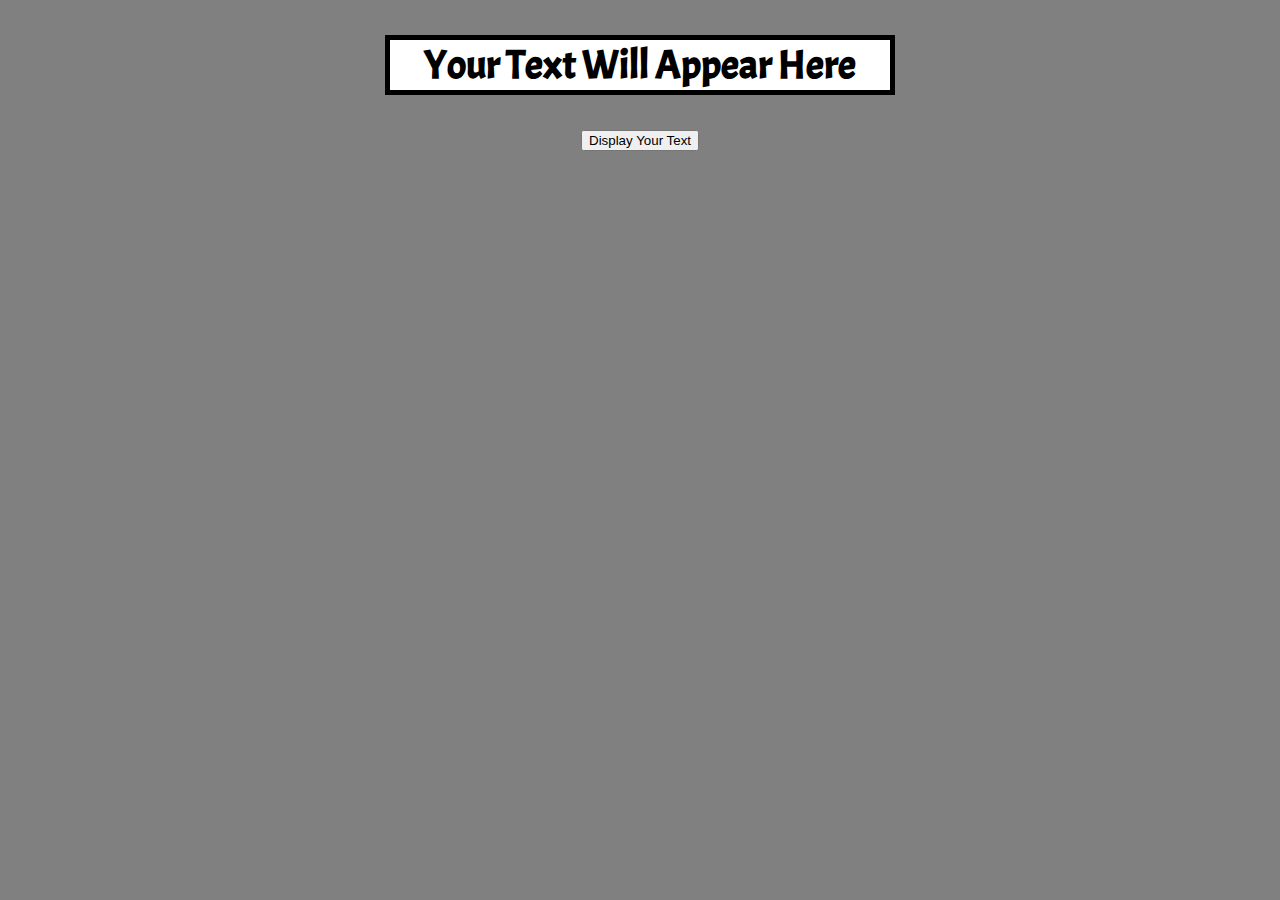
==== index.html @ b360de4f "copied files as templates" ====
<!DOCTYPE html>
<html lang="en-us">
	<head>
		<meta charset="utf-8"> 
		<meta name="developer" content="Informal Three">
		<meta name="description" content="project-001">
		<title>project-001</title>
		<link href="styles/style.css" rel="stylesheet">
		<link href="https://fonts.googleapis.com/css?family=Acme&display=swap" rel="stylesheet">
		<link rel="shortcut icon" href="images/gear.png" type="image/x-icon">
	</head>
	<body>
		<h1>Your Text Will Appear Here</h1>
		<button>Display Your Text</button>
		<script src="scripts/main.js"></script>
	</body>
</html>
---- styles/style.css ----
html {
	font-size: 10px;
	font-family: 'Acme', sans-serif; /*taken from google fonts*/
	background-color: 	gray;
}

p, h1 {
	font-size: 40px;
	text-align: center;
	width: 500px;
	margin: 35px auto;
	background-color: white;
	padding: 0 0 0 0;
	border: 5px solid black;
}

button, input {
	margin: 0 auto;
	display: block;
	text-align: center;
}
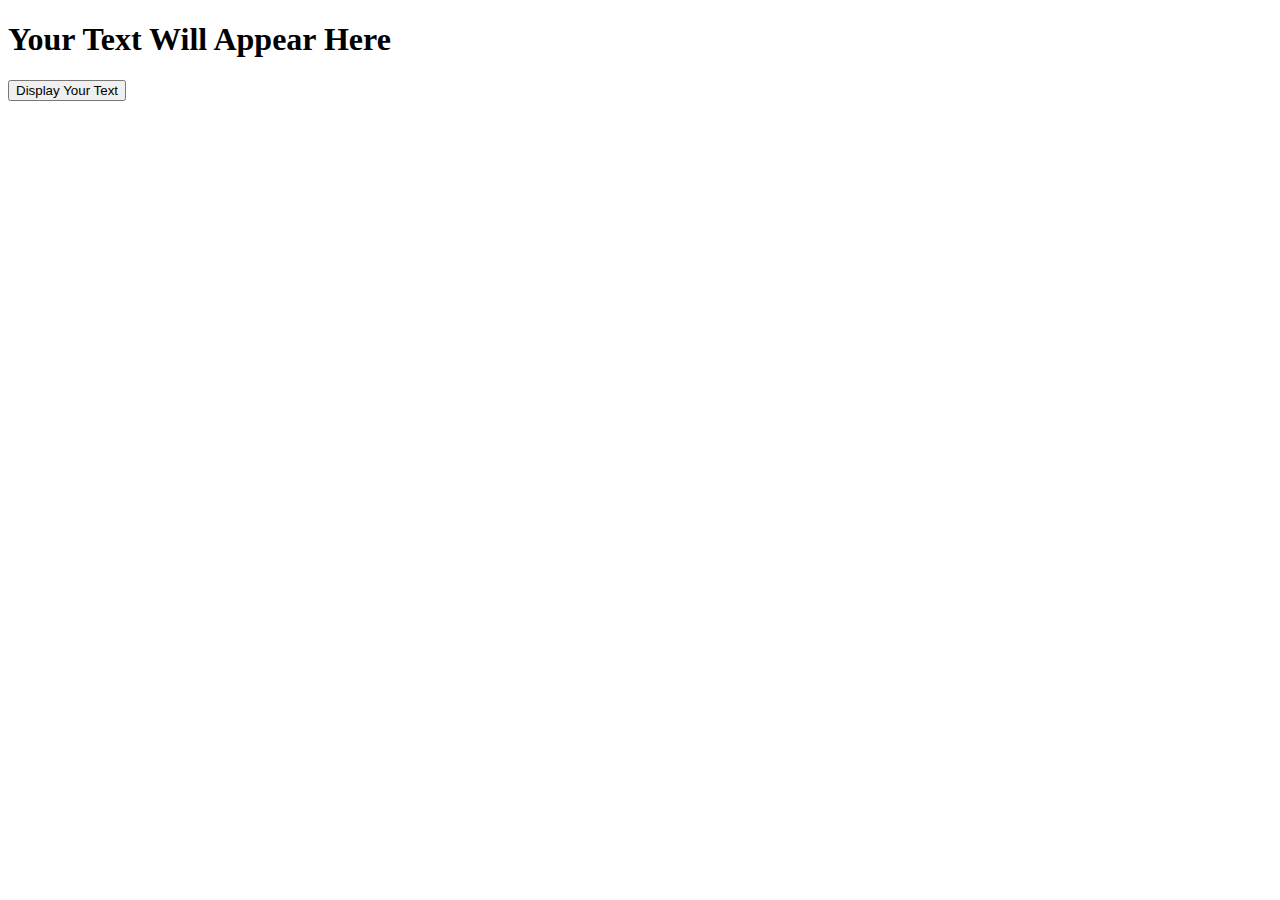
==== commit 706c1c17: "renamed" ====
--- a/index.html
+++ b/index.html
@@ -5,13 +5,13 @@
 		<meta name="developer" content="Informal Three">
 		<meta name="description" content="project-001">
 		<title>project-001</title>
-		<link href="styles/style.css" rel="stylesheet">
+		<link href="styles/style-002.css" rel="stylesheet">
 		<link href="https://fonts.googleapis.com/css?family=Acme&display=swap" rel="stylesheet">
 		<link rel="shortcut icon" href="images/gear.png" type="image/x-icon">
 	</head>
 	<body>
 		<h1>Your Text Will Appear Here</h1>
 		<button>Display Your Text</button>
-		<script src="scripts/main.js"></script>
+		<script src="scripts/main-002.js"></script>
 	</body>
-</html>+</html>
